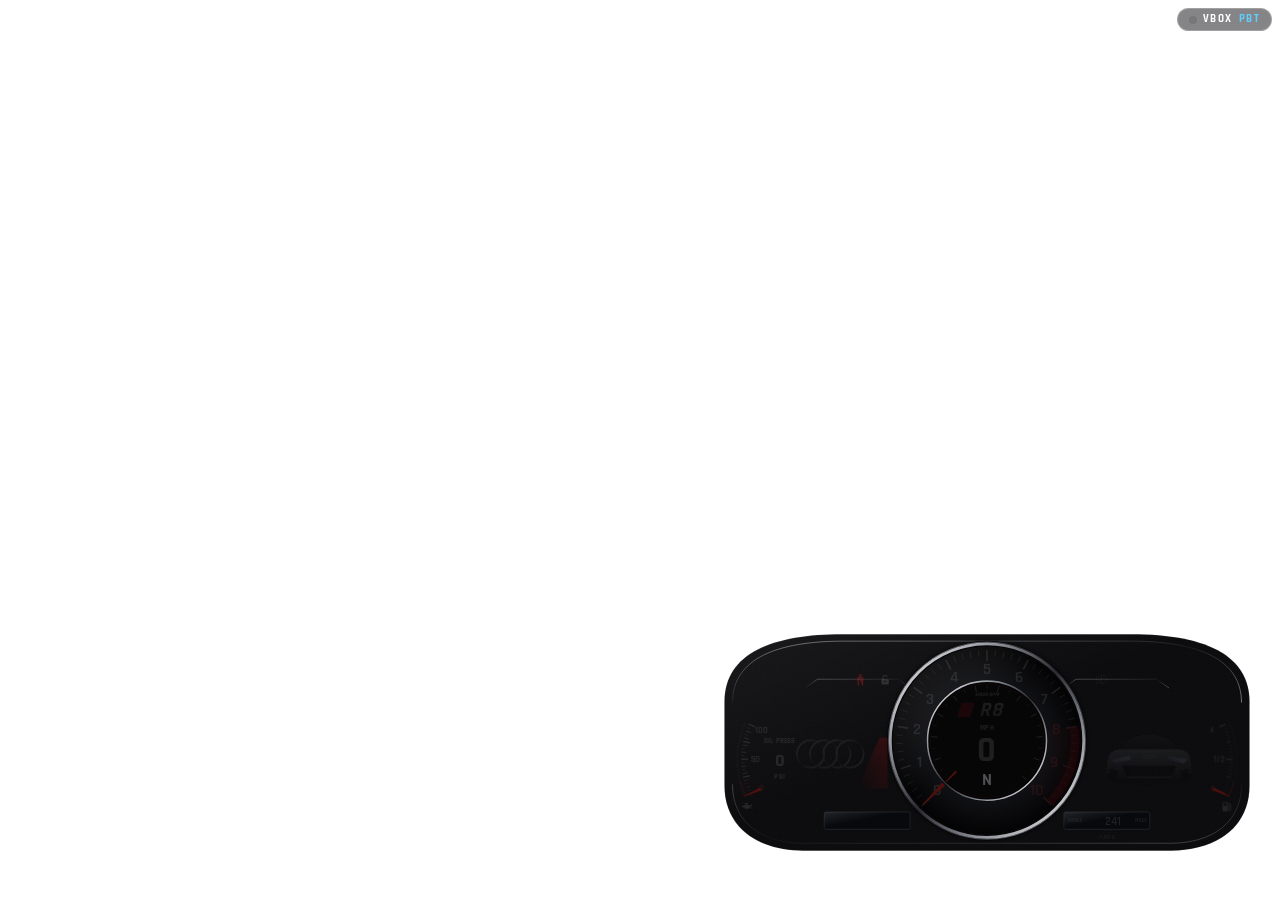
==== index.html @ a291c566 "Add files via upload" ====
<!DOCTYPE html>
<html lang="id">
<head>
  <meta charset="UTF-8" />
  <meta name="viewport" content="width=device-width, initial-scale=1.0" />
  <title>AUDI R8 GEN 2 VIRTUAL COCKPIT</title>
  <meta name="description" content="Custom speedometer HUD Optitron - Audi R8 Gen 2 Virtual Cockpit (MPH / Miles)" />
  <link rel="preconnect" href="https://fonts.googleapis.com" />
  <link rel="preconnect" href="https://fonts.gstatic.com" crossorigin />
  <link href="https://fonts.googleapis.com/css2?family=Orbitron:wght@600;800;900&family=Rajdhani:wght@500;600;700&display=swap" rel="stylesheet" />
  <link rel="stylesheet" href="styles.css" />
</head>
<body>

  <!-- VBOX Performance Box Touch: klik tombol (atau tekan V) untuk memunculkan alatnya -->
  <button class="vbox-btn" id="vbox-btn" type="button" title="VBOX Performance Box Touch (V)"><i></i><b>VBOX</b><span>PBT</span></button>
  <div class="vbox" id="vbox"></div>

  <!-- Panel tes (hanya di preview ?demo): tombol mesin & lampu. Shortcut: E = mesin, L = lampu, D = dimmer -->
  <div class="dev" id="dev">
    <button type="button" id="dev-engine">Mesin: OFF</button>
    <button type="button" id="dev-lights">Lampu: OFF</button>
    <button type="button" id="dev-dim">Dimmer: 100%</button>
  </div>

  <div class="hud-wrap">
    <!-- Now playing (musik sinkron): diisi oleh music.js, muncul hanya saat ada lagu di room -->
    <div class="music" id="music">
      <div class="mu-eq"><i></i><i></i><i></i><i></i></div>
      <div class="mu-txt"><span class="mu-title" id="music-title">-</span></div>
      <span class="mu-time" id="music-time">0:00</span>
    </div>
    <div class="cluster" id="hud">
      <!-- Semua gauge, tick, angka, jarum & ikon digambar oleh script.js -->
      <svg id="dial" class="dial" viewBox="0 70 1774 770" xmlns="http://www.w3.org/2000/svg"></svg>

    </div>
  </div>

  <script src="script.js"></script>
  <script src="music.js"></script>
  <script src="theme.js"></script>
</body>
</html>
---- styles.css ----
:root {
    --offset-bottom: 40px;      /* jarak HUD dari bawah layar */
    --offset-right: 18px;       /* jarak HUD dari kanan layar */
    --scale: 0.55;              /* ubah untuk memperbesar / memperkecil HUD */

    --warn: #ff2a2f;            /* merah peringatan */
    --green: #19b84a;
    --blue: #2f7bff;
    --amber: #e8a200;
    --off: rgba(255, 255, 255, 0.13);

    --face-a: #1b1c21;          /* muka dial hitam Optitron */
    --face-b: #030304;
    --ink: #f4f6fa;             /* angka & tick putih */
    --zone: #d4161a;            /* zona merah */

    /* jarum: gelap saat mati, merah redup saat mesin hidup, merah terang + glow saat lampu nyala */
    --ndl-off: #4d100d;         /* mesin mati */
    --ndl-mid: #8e1b16;         /* mesin hidup, lampu mati */
    --ndl-on: #f2271c;          /* lampu depan nyala */
    --glow: #ff2a1f;

    --ui: 'Rajdhani', 'Bahnschrift', 'Segoe UI', sans-serif;
    --digital: 'Orbitron', 'Bahnschrift', 'Arial Narrow', sans-serif;
}

* { margin: 0; padding: 0; box-sizing: border-box; }

html, body {
    width: 100vw;
    height: 100vh;
    background: transparent;
    overflow: hidden;
    font-family: var(--ui);
    color: #fff;
    user-select: none;
}

/* Posisi HUD: kanan bawah layar */
.hud-wrap {
    position: fixed;
    right: var(--offset-right);
    bottom: var(--offset-bottom);
    width: 1000px;
    height: 434px;
    transform: scale(var(--scale));
    transform-origin: bottom right;
}
.cluster {
    position: relative; width: 100%; height: 100%;
    --lum: 1;                                   /* kecerahan dial (diatur script: dimmer + lampu depan) */
    --lum2: calc(0.4 + 0.6 * var(--lum));       /* versi lebih lembut untuk ikon */
}
.dial { position: absolute; inset: 0; width: 100%; height: 100%; overflow: visible; }

/* Preview di browser */
body.preview {
    background:
        radial-gradient(ellipse at 50% 120%, #2a2f38 0%, transparent 60%),
        linear-gradient(180deg, #3a404a 0%, #14171c 60%, #07080a 100%);
}
body.preview .hud-wrap {
    right: 50%;
    bottom: 50%;
    transform: translate(50%, 50%) scale(min(1, calc(100vw / 1040px)));
    transform-origin: center;
}

/* ===================== OPTITRON: cahaya dial =====================
   .lit = semua yang menyala sendiri (tick, angka, logo, zona merah, tepi merah, LCD).
   Mati      : hampir tak terlihat, memudar pelan (shutdown, tiap gauge bergantian)
   Menyala   : opacity = --lum (dimmer), diawali animasi wake-up bertahap tacho -> speedo -> gauge kanan */
.dial .lit { opacity: 0.1; transition: opacity 1.3s cubic-bezier(0.16, 0.7, 0.3, 1); }
.dial .odo.lit { opacity: 0; }           /* ODO: kaca LCD tetap terlihat, isi mati total saat mesin mati */
.dial .lit.g-aux { transition-delay: 0s; }
.dial .lit.g-rpm { transition-delay: 0.15s; }
.dial .lit.g-spd { transition-delay: 0.3s; }
.cluster.engine-on .dial .lit {
    opacity: var(--lum);
    transition: opacity 0.5s ease;
    transition-delay: 0s;
    animation: opt-wake 1.6s ease-out backwards;
}
.cluster.engine-on .dial .lit.g-rpm { animation-delay: 0s; }
.cluster.engine-on .dial .lit.g-spd { animation-delay: 0.18s; }
.cluster.engine-on .dial .lit.g-aux { animation-delay: 0.36s; }
@keyframes opt-wake {
    0%   { opacity: 0.06; }
    42%  { opacity: 1; }
    62%  { opacity: 0.8; }
    100% { opacity: var(--lum); }
}

/* ===================== TEKS DIAL ===================== */
.dial .tk { stroke: var(--ink); stroke-linecap: butt; }
.dial .tk.red { stroke: #ff6a6a; }
.dial .num {
    font-family: var(--ui);
    font-weight: 600;
    fill: var(--ink);
    stroke: rgba(255, 255, 255, 0.3);      /* pendar tipis angka menyala */
    stroke-width: 1.2px;
    paint-order: stroke;
    text-anchor: middle;
    dominant-baseline: central;
}
.dial .lbl { font-family: var(--ui); font-weight: 700; font-style: italic; fill: var(--ink); text-anchor: middle; dominant-baseline: central; }
.dial .lbl.up { font-style: normal; letter-spacing: 0.5px; }
.dial .zone { fill: var(--zone); }
.dial .zone-glow { fill: var(--zone); opacity: 0.75; }
.dial .arc-red { fill: none; stroke: var(--zone); stroke-width: 8; }

/* Logo R8, angka digital, bar side gauge, range */
.dial .r8 { font-family: var(--ui); font-weight: 700; font-style: italic; letter-spacing: 2px; fill: url(#gtG); text-anchor: middle; dominant-baseline: central; }
.dial .r8-slab { fill: var(--zone); }
.dial .big { font-family: var(--ui); font-weight: 700; fill: var(--ink); stroke: rgba(255, 255, 255, 0.25); stroke-width: 1.5px; paint-order: stroke; text-anchor: middle; dominant-baseline: central; }
.dial .num.red { fill: #ff3a3a; stroke: rgba(255, 60, 60, 0.35); }
.dial .lbl.dim { opacity: 0.6; }
.dial .wash { fill: url(#redWash); }
.dial .bar-trk { fill: none; stroke: rgba(255, 255, 255, 0.13); stroke-width: 9; }
.dial .bar-red { fill: none; stroke: var(--zone); stroke-width: 9; opacity: 0.55; }
.dial .bar-fill { fill: none; stroke: #f4f6fa; stroke-width: 9; stroke-linecap: butt; }
.dial .bar-fill.low { stroke: var(--amber); }
.dial .bar-fill.crit { stroke: var(--warn); }
.dial .rng { font-family: var(--ui); font-weight: 600; fill: #f2f6ff; text-anchor: middle; dominant-baseline: central; }
.dial .rng.low { fill: var(--amber); }
.dial .rng.crit { fill: var(--warn); }
.dial .redwedge { fill: url(#redWash); opacity: 0.55; }
@keyframes ico-blink { 50% { opacity: 0.25; } }
.cluster.engine-on .dial .ind.gauge-ico.crit { animation: ico-blink 0.8s steps(2) infinite; }

/* ===================== JARUM: menyala saat LAMPU DEPAN nyala ===================== */
.dial .ndl { fill: var(--ndl-off); transition: fill 0.9s ease; }
.cluster.engine-on .dial .ndl { fill: var(--ndl-mid); transition: fill 0.35s ease; }
.cluster.lights-on .dial .ndl { fill: var(--ndl-on); transition: fill 0.35s ease; }
.dial .ndl-glow { fill: none; stroke: var(--glow); stroke-linejoin: round; opacity: 0; transition: opacity 0.6s ease; }
.dial .ndl-glow.g2 { stroke-width: 15; }
.dial .ndl-glow.g1 { stroke-width: 6; }
.cluster.lights-on .dial .ndl-glow.g2 { opacity: calc(0.16 * var(--lum)); }
.cluster.lights-on .dial .ndl-glow.g1 { opacity: calc(0.34 * var(--lum)); }
.dial .ndl-core { stroke: #ff9d85; stroke-width: 1.3; stroke-linecap: round; opacity: 0; transition: opacity 0.6s ease; }
.cluster.lights-on .dial .ndl-core { opacity: calc(0.7 * var(--lum)); }
.dial .hub-ring { fill: none; stroke: var(--glow); stroke-width: 3; opacity: 0; transition: opacity 0.5s ease; }
.cluster.lights-on .dial .hub-ring { opacity: calc(0.45 * var(--lum)); }

/* ===================== IKON INDIKATOR ===================== */
.dial .ind { color: var(--off); transition: color 0.15s ease, filter 0.15s ease, opacity 0.5s ease; }
.cluster:not(.engine-on) .dial .ind.eng { opacity: 0.3; }
.cluster.engine-on .dial .ind.eng { opacity: var(--lum2); }
.dial .ind.active    { color: var(--green); filter: drop-shadow(0 0 4px rgba(25, 184, 74, 0.55)); }
.dial .ind.high-beam { color: var(--blue);  filter: drop-shadow(0 0 5px rgba(47, 123, 255, 0.7)); }
.dial .ind.warn      { color: var(--warn);  filter: drop-shadow(0 0 4px rgba(255, 42, 47, 0.55)); }
.dial .ind.locked    { color: var(--amber); filter: drop-shadow(0 0 4px rgba(232, 162, 0, 0.55)); }
.dial .ind.low       { color: var(--amber); }
.dial .ind.crit      { color: var(--warn); }
.dial .ind.gauge-ico { color: var(--ink); }
.dial .ind.gauge-ico.low  { color: var(--amber); }
.dial .ind.gauge-ico.crit { color: var(--warn); }

#headlight .beam-high { display: none; }
#headlight.high-beam .beam-high { display: inline; }
#headlight.high-beam .beam-low { display: none; }
#door-lock .shackle-closed { display: none; }
#door-lock.locked .shackle-closed { display: inline; }
#door-lock.locked .shackle-open { display: none; }

.dial .gear { font-family: var(--ui); font-weight: 700; font-size: 54px; fill: var(--ink); text-anchor: middle; dominant-baseline: central; transition: opacity 0.5s ease; }
.dial .gear.rev { fill: var(--warn); }
.cluster:not(.engine-on) .dial .gear { opacity: 0.3; }
.cluster.engine-on .dial .gear { opacity: var(--lum2); }

/* ODO (LCD): ikut menyala / padam bersama dial; digit putih, desimal di drum putih */
.dial .odo-digit { font-family: var(--ui); font-weight: 600; font-style: normal; font-size: 34px; fill: #f2f6ff; text-anchor: middle; dominant-baseline: central; }
.dial .odo-digit.odo-last { fill: #0b0b0d; }   /* digit desimal: angka gelap di drum putih */
.dial .odo-tag { font-style: normal; font-weight: 600; font-size: 17px; text-anchor: start; }
.dial .odo-tag.end { text-anchor: end; }
.dial .odo-strip { transition: transform 0.45s cubic-bezier(0.45, 0, 0.2, 1); }
.dial .odo-strip.snap { transition: none; }

/* ===================== PANEL TES (preview) ===================== */
.dev { display: none; position: fixed; top: 8px; left: 8px; z-index: 10; gap: 6px; }
body.preview .dev { display: flex; }
.dev button {
    padding: 6px 12px; border-radius: 6px; cursor: pointer;
    border: 1px solid rgba(255, 255, 255, 0.25);
    background: rgba(10, 11, 13, 0.6); color: #fff;
    font: 700 12px/1 var(--ui); letter-spacing: 1px;
}
.dev button.on { background: rgba(34, 214, 90, 0.25); border-color: #22d65a; }

/* ===================== VBOX Performance Box Touch ===================== */
.vbox-btn {
    position: fixed; top: 8px; right: 8px; z-index: 20;
    display: flex; align-items: center; gap: 6px;
    padding: 5px 11px; border-radius: 999px; cursor: pointer;
    border: 1px solid rgba(255, 255, 255, 0.22);
    background: rgba(10, 11, 13, 0.62); color: #fff;
    font: 700 11px/1 var(--ui); letter-spacing: 1.5px;
    opacity: 0.8; transition: opacity 0.2s, border-color 0.2s, transform 0.1s;
}
.vbox-btn i { width: 8px; height: 8px; border-radius: 50%; background: #555; transition: background 0.2s, box-shadow 0.2s; }
.vbox-btn span { color: #36c3ff; }
.vbox-btn:hover { opacity: 1; border-color: #36c3ff; }
.vbox-btn:active { transform: scale(0.95); }
.vbox-btn.on i { background: #22d65a; box-shadow: 0 0 6px #22d65a; }
body.no-btn .vbox-btn { display: none; }

.vbox {
    position: fixed; top: 44px; right: 8px; z-index: 19; width: 340px;
    padding: 10px 10px 12px; border-radius: 16px;
    background: linear-gradient(160deg, #3a3d43 0%, #17181b 38%, #0c0c0e 100%);
    border: 1px solid rgba(255, 255, 255, 0.14);
    box-shadow: 0 16px 40px rgba(0, 0, 0, 0.6), inset 0 1px 0 rgba(255, 255, 255, 0.2);
    color: #fff; font-family: var(--ui);
    opacity: 0; transform: translateY(-12px) scale(0.95); transform-origin: top right;
    pointer-events: none; transition: opacity 0.25s ease, transform 0.3s cubic-bezier(0.2, 0.9, 0.3, 1.2);
}
.vbox.open { opacity: 1; transform: none; pointer-events: auto; }
.vbox .vb-top { display: flex; align-items: baseline; gap: 8px; padding: 0 4px 8px; }
.vbox .vb-logo { font: 900 17px/1 var(--digital); letter-spacing: 2px; }
.vbox .vb-sub { font-size: 9px; letter-spacing: 1.6px; color: #9aa0a8; flex: 1; }
.vbox .vb-gps { font-size: 10px; letter-spacing: 1px; color: #9aa0a8; display: flex; align-items: center; gap: 4px; }
.vbox .vb-gps i { width: 7px; height: 7px; border-radius: 50%; background: #22d65a; box-shadow: 0 0 5px #22d65a; animation: vbgps 1.2s steps(2) infinite; }
@keyframes vbgps { 50% { opacity: 0.25; } }
.vbox .vb-screen { background: #050608; border-radius: 9px; padding: 8px 10px 6px; border: 2px solid #26282d; }
.vbox .vb-status { font-size: 11px; letter-spacing: 2px; font-weight: 700; color: #ffb800; text-align: center; }
.vbox .vb-status.ready { color: #22d65a; }
.vbox .vb-status.run { color: #36c3ff; }
.vbox .vb-main { display: flex; justify-content: space-between; align-items: flex-end; padding: 4px 0 2px; }
.vbox .vb-speed, .vbox .vb-time { display: flex; align-items: baseline; gap: 4px; }
.vbox .vb-speed { cursor: pointer; }
.vbox .vb-main b { font: 800 34px/1 var(--digital); }
.vbox .vb-time b { color: #36c3ff; }
.vbox .vb-main em { font: 700 11px/1 var(--ui); font-style: normal; color: #9aa0a8; letter-spacing: 1px; }
.vbox .vb-g { font-size: 11px; color: #9aa0a8; letter-spacing: 1px; text-align: right; }
.vbox .vb-g b { color: #fff; font-family: var(--digital); font-weight: 600; }
.vbox .vb-rows { margin-top: 4px; border-top: 1px solid #23252a; }
.vbox .vb-row { display: grid; grid-template-columns: 1fr 70px 78px; align-items: baseline; padding: 4px 0; border-bottom: 1px solid #16181b; }
.vbox .vb-row .n { font-size: 15px; font-weight: 700; letter-spacing: 1px; }
.vbox .vb-row .n small { margin-left: 4px; font-size: 10px; color: #9aa0a8; }
.vbox .vb-row .t { font: 600 15px/1 var(--digital); text-align: right; color: #4a4e56; }
.vbox .vb-row .x { font-size: 10px; text-align: right; color: #9aa0a8; }
.vbox .vb-row.live .t { color: #ffb800; }
.vbox .vb-row.done .t { color: #22d65a; }
.vbox .vb-btns { display: flex; gap: 8px; padding-top: 9px; }
.vbox .vb-btns button {
    flex: 1; padding: 7px 0; border-radius: 7px; cursor: pointer;
    border: 1px solid rgba(255, 255, 255, 0.2); background: #1d1f23; color: #fff;
    font: 700 12px/1 var(--ui); letter-spacing: 2px;
}
.vbox .vb-btns button:hover { border-color: #36c3ff; }
.vbox .vb-btns button:active { transform: scale(0.97); }

/* ===================== MUSIK (now playing, sinkron lewat room) ===================== */
.music {
    position: absolute; left: 50%; bottom: 100%; transform: translate(-50%, 10px);
    display: flex; align-items: center; gap: 22px;
    width: 640px; max-width: 100%; margin-bottom: 14px; padding: 12px 26px;
    border-radius: 999px; border: 2px solid rgba(255, 255, 255, 0.2);
    background: linear-gradient(180deg, rgba(28, 29, 34, 0.9), rgba(4, 4, 5, 0.92));
    box-shadow: 0 6px 22px rgba(0, 0, 0, 0.55), inset 0 1px 0 rgba(255, 255, 255, 0.18);
    opacity: 0; pointer-events: none;
    transition: opacity 0.4s ease, transform 0.4s ease;
}
.music.show { opacity: var(--lum2, 1); transform: translate(-50%, 0); }
.music .mu-eq { display: flex; align-items: flex-end; gap: 5px; height: 34px; flex: none; }
.music .mu-eq i { width: 7px; height: 8px; background: #d4161a; border-radius: 2px; box-shadow: 0 0 8px rgba(255, 42, 31, 0.6); }
.music.on .mu-eq i { animation: mu-bar 0.9s ease-in-out infinite; }
.music.on .mu-eq i:nth-child(2) { animation-delay: -0.3s; animation-duration: 0.7s; }
.music.on .mu-eq i:nth-child(3) { animation-delay: -0.6s; animation-duration: 1.1s; }
.music.on .mu-eq i:nth-child(4) { animation-delay: -0.15s; animation-duration: 0.8s; }
@keyframes mu-bar { 0%, 100% { height: 8px; } 50% { height: 34px; } }
.music .mu-txt { flex: 1; min-width: 0; overflow: hidden; white-space: nowrap; }
.music .mu-title {
    display: inline-block; font: 700 30px/1.1 var(--ui); letter-spacing: 1.5px; color: var(--ink);
    padding-left: 100%; animation: mu-marq 14s linear infinite;
}
@keyframes mu-marq { to { transform: translateX(-100%); } }
.music .mu-time { flex: none; font: 600 24px/1 var(--digital); color: #36c3ff; letter-spacing: 1px; }

/* ===================== TEMA (warna diatur theme.js lewat variabel CSS) ===================== */
.dial .edge { stroke: var(--edge, #c8181c); }
.dial .tk.red { stroke: var(--tkred, #ff6a6a); }
.music .mu-eq i { background: var(--zone, #d4161a); }
.music .mu-time { color: var(--accent, #36c3ff); }
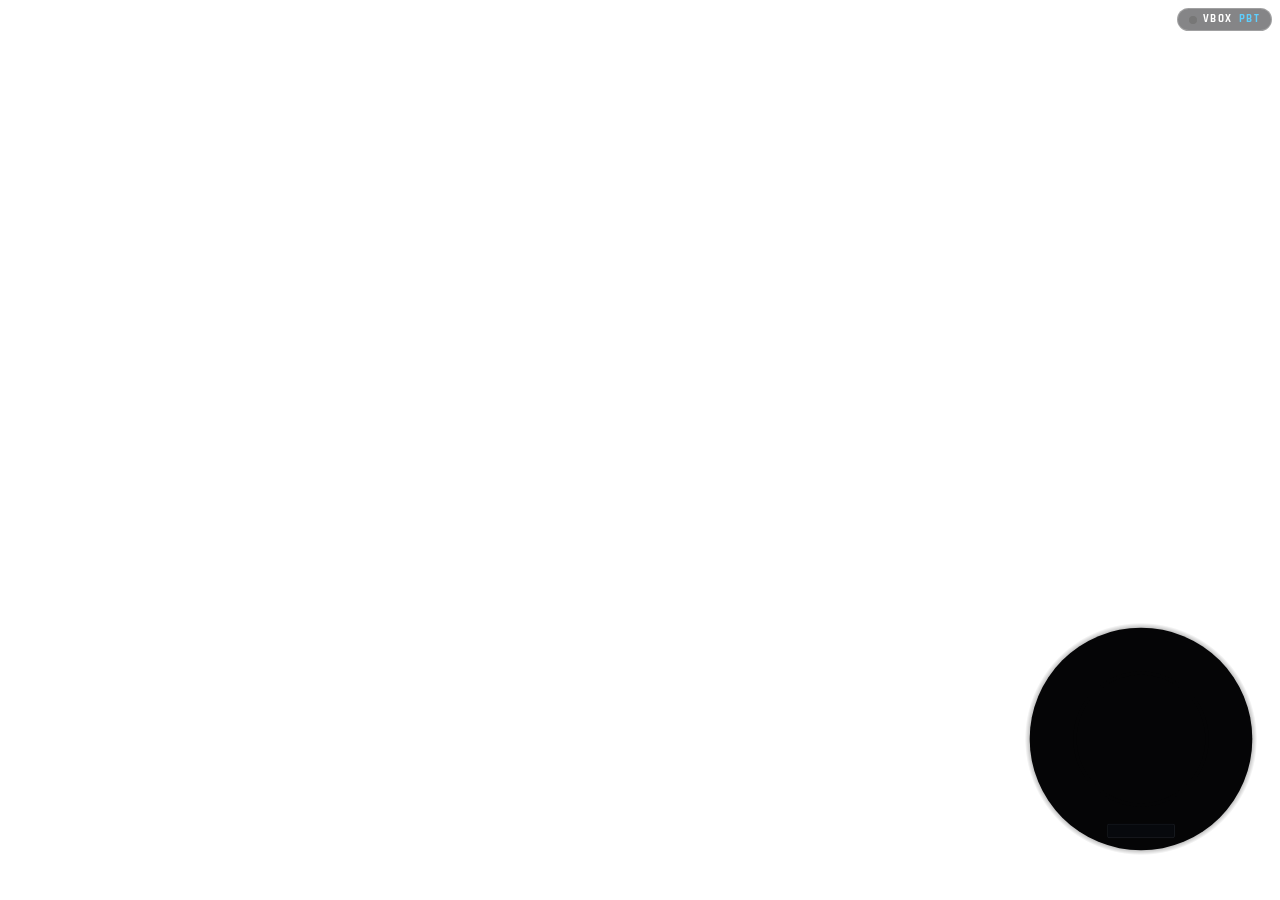
==== commit 7c5dadf7: "Add files via upload" ====
--- a/index.html
+++ b/index.html
@@ -32,7 +32,7 @@
     </div>
     <div class="cluster" id="hud">
       <!-- Semua gauge, tick, angka, jarum & ikon digambar oleh script.js -->
-      <svg id="dial" class="dial" viewBox="0 70 1774 770" xmlns="http://www.w3.org/2000/svg"></svg>
+      <svg id="dial" class="dial" viewBox="537 105 700 700" xmlns="http://www.w3.org/2000/svg"></svg>
 
     </div>
   </div>
--- a/styles.css
+++ b/styles.css
@@ -41,8 +41,8 @@
     position: fixed;
     right: var(--offset-right);
     bottom: var(--offset-bottom);
-    width: 1000px;
-    height: 434px;
+    width: 440px;
+    height: 440px;
     transform: scale(var(--scale));
     transform-origin: bottom right;
 }
@@ -62,7 +62,7 @@
 body.preview .hud-wrap {
     right: 50%;
     bottom: 50%;
-    transform: translate(50%, 50%) scale(min(1, calc(100vw / 1040px)));
+    transform: translate(50%, 50%) scale(min(1, calc(100vw / 480px)));
     transform-origin: center;
 }
 
@@ -70,7 +70,7 @@
    .lit = semua yang menyala sendiri (tick, angka, logo, zona merah, tepi merah, LCD).
    Mati      : hampir tak terlihat, memudar pelan (shutdown, tiap gauge bergantian)
    Menyala   : opacity = --lum (dimmer), diawali animasi wake-up bertahap tacho -> speedo -> gauge kanan */
-.dial .lit { opacity: 0.1; transition: opacity 1.3s cubic-bezier(0.16, 0.7, 0.3, 1); }
+.dial .lit { opacity: 0; transition: opacity 1.3s cubic-bezier(0.16, 0.7, 0.3, 1); }
 .dial .odo.lit { opacity: 0; }           /* ODO: kaca LCD tetap terlihat, isi mati total saat mesin mati */
 .dial .lit.g-aux { transition-delay: 0s; }
 .dial .lit.g-rpm { transition-delay: 0.15s; }
@@ -122,7 +122,7 @@
 .dial .bar-fill { fill: none; stroke: #f4f6fa; stroke-width: 9; stroke-linecap: butt; }
 .dial .bar-fill.low { stroke: var(--amber); }
 .dial .bar-fill.crit { stroke: var(--warn); }
-.dial .rng { font-family: var(--ui); font-weight: 600; fill: #f2f6ff; text-anchor: middle; dominant-baseline: central; }
+.dial .rng { fill: #f2f6ff; font-style: normal; }
 .dial .rng.low { fill: var(--amber); }
 .dial .rng.crit { fill: var(--warn); }
 .dial .redwedge { fill: url(#redWash); opacity: 0.55; }
@@ -166,7 +166,7 @@
 
 .dial .gear { font-family: var(--ui); font-weight: 700; font-size: 54px; fill: var(--ink); text-anchor: middle; dominant-baseline: central; transition: opacity 0.5s ease; }
 .dial .gear.rev { fill: var(--warn); }
-.cluster:not(.engine-on) .dial .gear { opacity: 0.3; }
+.cluster:not(.engine-on) .dial .gear { opacity: 0; }
 .cluster.engine-on .dial .gear { opacity: var(--lum2); }
 
 /* ODO (LCD): ikut menyala / padam bersama dial; digit putih, desimal di drum putih */
@@ -283,3 +283,11 @@
 .dial .tk.red { stroke: var(--tkred, #ff6a6a); }
 .music .mu-eq i { background: var(--zone, #d4161a); }
 .music .mu-time { color: var(--accent, #36c3ff); }
+
+/* ===================== MESIN MATI = LAYAR MATI (hitam total) ===================== */
+.dial .chrome-g { opacity: 0; transition: opacity 1.2s ease; }
+.cluster.engine-on .dial .chrome-g { opacity: 1; transition: opacity 0.5s ease; }
+.music { max-width: none; }
+.dial .big.low, .dial .rng.low { fill: var(--amber); }
+.dial .big.crit, .dial .rng.crit { fill: var(--warn); }
+.dial .lbl .rng { font-style: normal; }
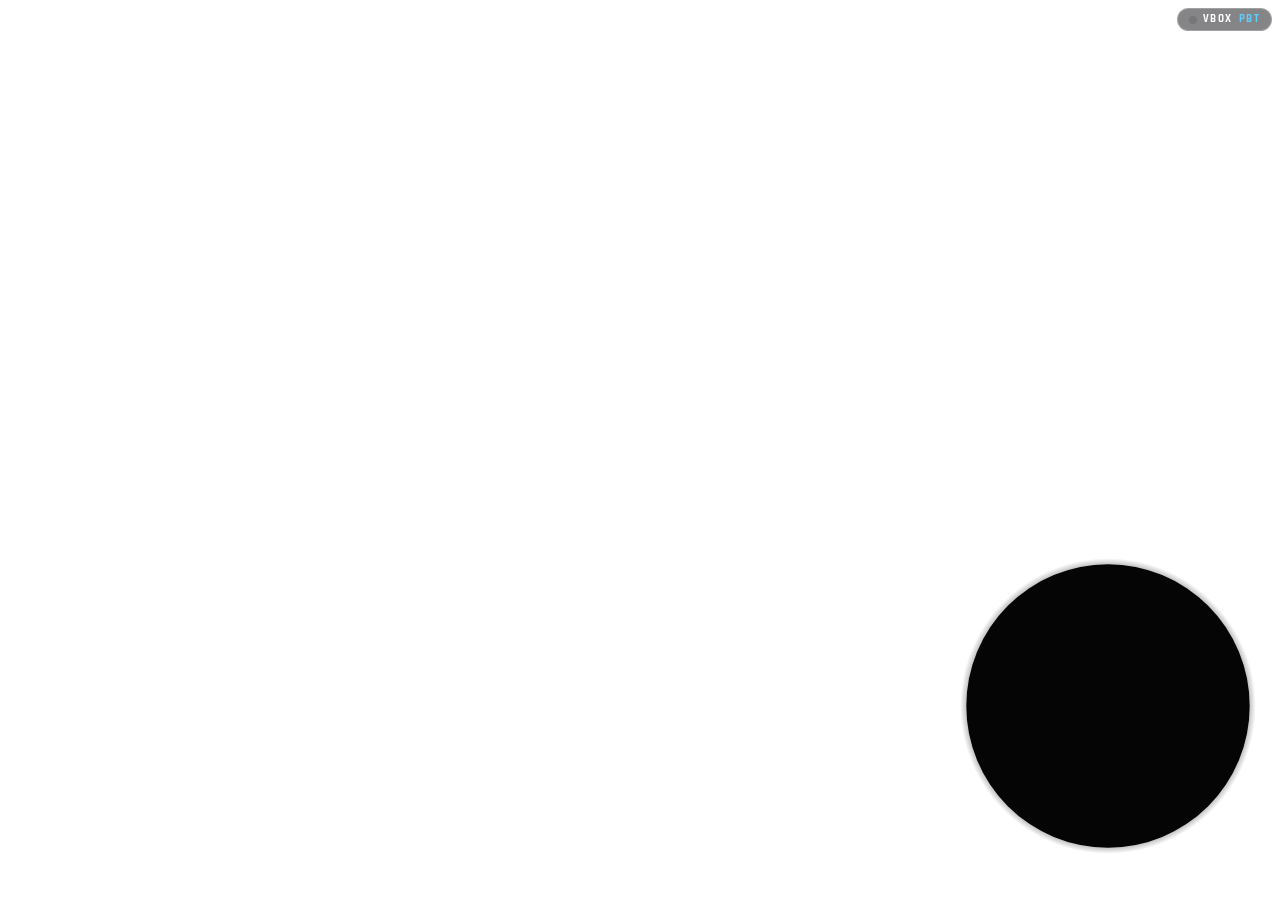
==== commit b420413b: "Add files via upload" ====
--- a/index.html
+++ b/index.html
@@ -24,13 +24,18 @@
   </div>
 
   <div class="hud-wrap">
-    <!-- Now playing (musik sinkron): diisi oleh music.js, muncul hanya saat ada lagu di room -->
-    <div class="music" id="music">
-      <div class="mu-eq"><i></i><i></i><i></i><i></i></div>
-      <div class="mu-txt"><span class="mu-title" id="music-title">-</span></div>
-      <span class="mu-time" id="music-time">0:00</span>
-    </div>
     <div class="cluster" id="hud">
+      <!-- Now playing (musik sinkron): diisi oleh music.js, muncul hanya saat ada lagu di room.
+           Ada di dalam .cluster supaya ikut dimmer & mesin ON/OFF seperti dial. -->
+      <div class="music" id="music">
+        <div class="mu-slab"><div class="mu-eq"><i></i><i></i><i></i><i></i><i></i></div></div>
+        <div class="mu-txt">
+          <span class="mu-lbl"></span>
+          <div class="mu-clip"><span class="mu-title" id="music-title">-</span></div>
+        </div>
+        <span class="mu-time" id="music-time">0:00</span>
+        <span class="mu-prog"><b></b></span>
+      </div>
       <!-- Semua gauge, tick, angka, jarum & ikon digambar oleh script.js -->
       <svg id="dial" class="dial" viewBox="537 105 700 700" xmlns="http://www.w3.org/2000/svg"></svg>
 
--- a/styles.css
+++ b/styles.css
@@ -1,7 +1,7 @@
 :root {
     --offset-bottom: 40px;      /* jarak HUD dari bawah layar */
     --offset-right: 18px;       /* jarak HUD dari kanan layar */
-    --scale: 0.55;              /* ubah untuk memperbesar / memperkecil HUD */
+    --scale: 0.7;              /* ubah untuk memperbesar / memperkecil HUD */
 
     --warn: #ff2a2f;            /* merah peringatan */
     --green: #19b84a;
@@ -251,43 +251,88 @@
 .vbox .vb-btns button:hover { border-color: #36c3ff; }
 .vbox .vb-btns button:active { transform: scale(0.97); }
 
-/* ===================== MUSIK (now playing, sinkron lewat room) ===================== */
+/* ===================== MUSIK (now playing, sinkron lewat room) =====================
+   Bahasa visual sama dengan dial: bingkai chrome, muka hitam + kilau kaca, slab miring seperti logo,
+   label kecil kapital, garis tipis seperti tepi dial. Lebar = diameter cincin tacho (~405px). */
 .music {
+    --mu-acc: var(--ndl-on);                    /* ikut warna tema (theme.js mengubah --ndl-on) */
     position: absolute; left: 50%; bottom: 100%; transform: translate(-50%, 10px);
-    display: flex; align-items: center; gap: 22px;
-    width: 640px; max-width: 100%; margin-bottom: 14px; padding: 12px 26px;
-    border-radius: 999px; border: 2px solid rgba(255, 255, 255, 0.2);
-    background: linear-gradient(180deg, rgba(28, 29, 34, 0.9), rgba(4, 4, 5, 0.92));
-    box-shadow: 0 6px 22px rgba(0, 0, 0, 0.55), inset 0 1px 0 rgba(255, 255, 255, 0.18);
+    display: flex; align-items: center; gap: 14px;
+    width: 404px; height: 66px; margin-bottom: 12px; padding: 0 30px 0 18px;
+    border-radius: 999px; border: 3px solid transparent;
+    background:
+        radial-gradient(ellipse at 50% 50%, var(--face-a) 0%, var(--face-b) 100%) padding-box,
+        linear-gradient(180deg, #d4d7dd 0%, #858890 30%, #2b2c31 52%, #7a7d85 78%, #c4c7cd 100%) border-box;   /* chrome senada cincin dial, versi bar */
+    box-shadow: 0 0 0 2px #050506, 0 8px 22px rgba(0, 0, 0, 0.6);
     opacity: 0; pointer-events: none;
-    transition: opacity 0.4s ease, transform 0.4s ease;
+    transition: opacity 0.5s ease, transform 0.4s ease;
+}
+.music::before {                                 /* kilau kaca (sama dgn glassG di dial) */
+    content: ''; position: absolute; inset: 0; border-radius: inherit; pointer-events: none;
+    background: linear-gradient(135deg, rgba(255, 255, 255, 0.11) 0%, rgba(255, 255, 255, 0) 45%);
 }
 .music.show { opacity: var(--lum2, 1); transform: translate(-50%, 0); }
-.music .mu-eq { display: flex; align-items: flex-end; gap: 5px; height: 34px; flex: none; }
-.music .mu-eq i { width: 7px; height: 8px; background: #d4161a; border-radius: 2px; box-shadow: 0 0 8px rgba(255, 42, 31, 0.6); }
+.cluster:not(.engine-on) .music.show { opacity: 0.22; }      /* mesin mati = layar redup */
+
+/* Slab miring (bentuk blok logo di dial) berisi equalizer */
+.music .mu-slab { flex: none; filter: drop-shadow(0 0 7px var(--mu-acc)); opacity: 0.95; }
+.music .mu-eq {
+    display: flex; align-items: flex-end; justify-content: center; gap: 4px;
+    width: 56px; height: 40px; padding: 7px 8px 7px 4px;
+    background: linear-gradient(180deg, var(--mu-acc), var(--zone));
+    clip-path: polygon(18% 0, 100% 0, 82% 100%, 0 100%);
+}
+.music .mu-eq i { width: 4px; height: 8px; background: #050506; }
+.music .mu-eq i:nth-child(1) { height: 10px; }
+.music .mu-eq i:nth-child(2) { height: 18px; }
+.music .mu-eq i:nth-child(3) { height: 13px; }
+.music .mu-eq i:nth-child(4) { height: 20px; }
+.music .mu-eq i:nth-child(5) { height: 9px; }
 .music.on .mu-eq i { animation: mu-bar 0.9s ease-in-out infinite; }
 .music.on .mu-eq i:nth-child(2) { animation-delay: -0.3s; animation-duration: 0.7s; }
 .music.on .mu-eq i:nth-child(3) { animation-delay: -0.6s; animation-duration: 1.1s; }
 .music.on .mu-eq i:nth-child(4) { animation-delay: -0.15s; animation-duration: 0.8s; }
-@keyframes mu-bar { 0%, 100% { height: 8px; } 50% { height: 34px; } }
-.music .mu-txt { flex: 1; min-width: 0; overflow: hidden; white-space: nowrap; }
+.music.on .mu-eq i:nth-child(5) { animation-delay: -0.45s; animation-duration: 1s; }
+@keyframes mu-bar { 0%, 100% { height: 5px; } 50% { height: 26px; } }
+
+/* Teks: label kecil + judul italic, gaya angka & label dial */
+.music .mu-txt { flex: 1; min-width: 0; display: flex; flex-direction: column; gap: 2px; padding-bottom: 4px; }
+.music .mu-lbl { font: 700 10.5px/1 var(--ui); letter-spacing: 2.6px; color: rgba(244, 246, 250, 0.55); text-transform: uppercase; padding-left: 10px; }
+.music .mu-lbl::before { content: 'NOW PLAYING'; }
+.music:not(.on) .mu-lbl::before { content: 'PAUSED'; }
+.music .mu-clip {
+    overflow: hidden; white-space: nowrap;
+    -webkit-mask-image: linear-gradient(90deg, transparent 0, #000 10px, #000 calc(100% - 10px), transparent 100%);
+            mask-image: linear-gradient(90deg, transparent 0, #000 10px, #000 calc(100% - 10px), transparent 100%);
+}
 .music .mu-title {
-    display: inline-block; font: 700 30px/1.1 var(--ui); letter-spacing: 1.5px; color: var(--ink);
-    padding-left: 100%; animation: mu-marq 14s linear infinite;
-}
-@keyframes mu-marq { to { transform: translateX(-100%); } }
-.music .mu-time { flex: none; font: 600 24px/1 var(--digital); color: #36c3ff; letter-spacing: 1px; }
+    display: inline-block; padding: 0 10px; font: 700 italic 24px/1.12 var(--ui); letter-spacing: 0.6px; color: var(--ink);
+    text-shadow: 0 0 7px rgba(255, 255, 255, 0.22);
+}
+.music .mu-title.scroll { animation: mu-pan var(--dur, 8s) ease-in-out infinite alternate; }
+@keyframes mu-pan { 0%, 14% { transform: translateX(0); } 86%, 100% { transform: translateX(var(--shift, 0px)); } }
+
+.music .mu-time {
+    flex: none; display: flex; flex-direction: column; align-items: flex-end; gap: 3px; padding-bottom: 4px;
+    font: 700 25px/1 var(--ui); letter-spacing: 1px; color: var(--ink);
+    text-shadow: 0 0 7px rgba(255, 255, 255, 0.22); font-variant-numeric: tabular-nums;
+}
+.music .mu-time small { font: 700 11px/1 var(--ui); letter-spacing: 1.5px; color: rgba(244, 246, 250, 0.5); text-shadow: none; }
+
+/* Garis progres tipis di dasar (seperti garis tepi dial) */
+.music .mu-prog { position: absolute; left: 96px; right: 36px; bottom: 7px; height: 2px; background: rgba(255, 255, 255, 0.13); }
+.music .mu-prog b {
+    display: block; height: 100%; background: var(--mu-acc); box-shadow: 0 0 6px var(--mu-acc);
+    transform-origin: left center; transform: scaleX(var(--prog, 0)); transition: transform 0.5s linear;
+}
 
 /* ===================== TEMA (warna diatur theme.js lewat variabel CSS) ===================== */
 .dial .edge { stroke: var(--edge, #c8181c); }
 .dial .tk.red { stroke: var(--tkred, #ff6a6a); }
-.music .mu-eq i { background: var(--zone, #d4161a); }
-.music .mu-time { color: var(--accent, #36c3ff); }
 
 /* ===================== MESIN MATI = LAYAR MATI (hitam total) ===================== */
 .dial .chrome-g { opacity: 0; transition: opacity 1.2s ease; }
 .cluster.engine-on .dial .chrome-g { opacity: 1; transition: opacity 0.5s ease; }
-.music { max-width: none; }
 .dial .big.low, .dial .rng.low { fill: var(--amber); }
 .dial .big.crit, .dial .rng.crit { fill: var(--warn); }
 .dial .lbl .rng { font-style: normal; }
